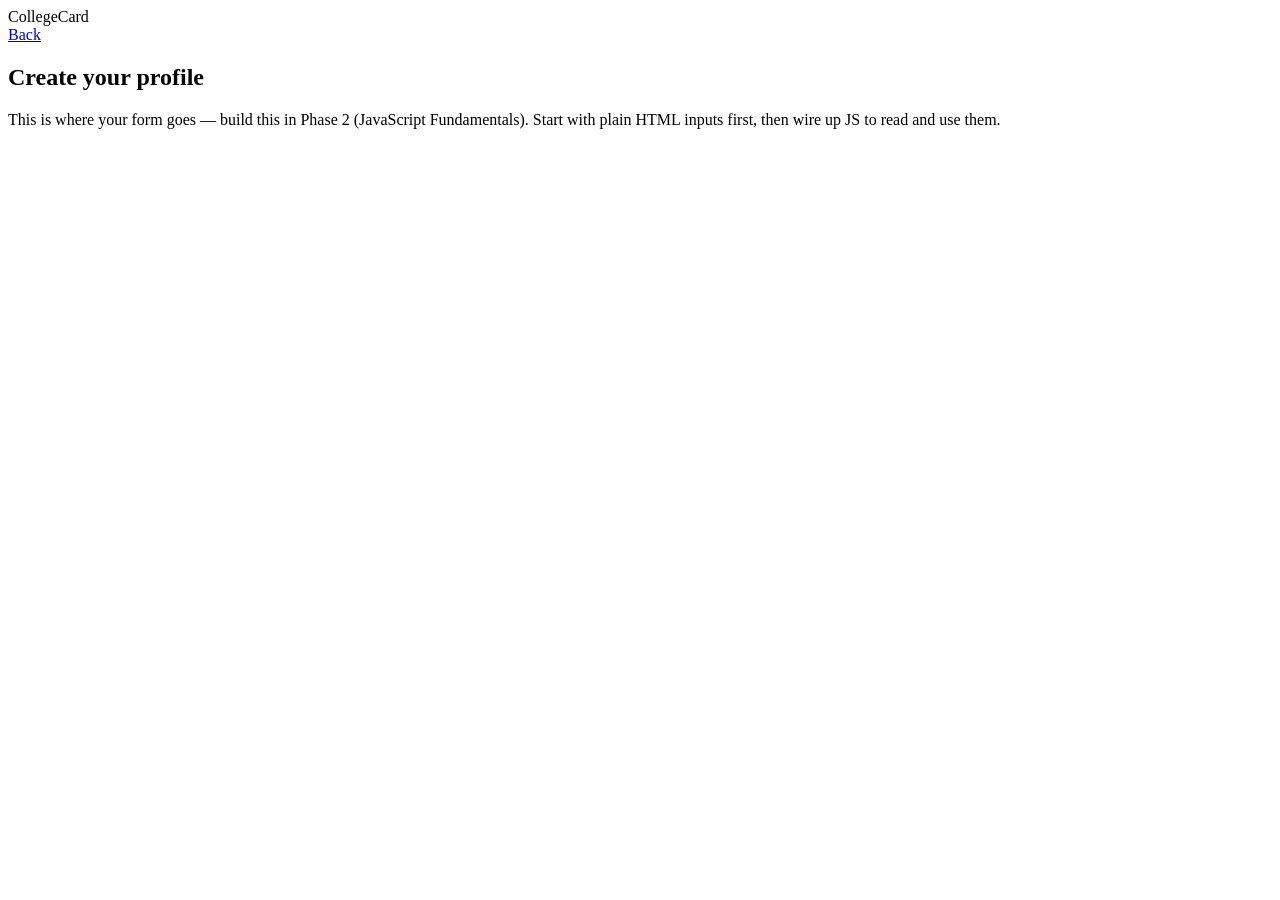
==== create-profile.html @ 87b01de0 "page for creating profile" ====
<!DOCTYPE html>
<html lang="en">
<head>
<meta charset="UTF-8">
<meta name="viewport" content="width=device-width, initial-scale=1.0">
<title>Create Profile — CollegeCard</title>
<link rel="preconnect" href="https://fonts.googleapis.com">
<link href="https://fonts.googleapis.com/css2?family=Space+Grotesk:wght@500;700&family=Inter:wght@400;500;600;700&display=swap" rel="stylesheet">
<link rel="stylesheet" href="css/style.css">
</head>
<body>

  <nav class="navbar">
    <div class="logo">College<span>Card</span></div>
    <a href="index.html" class="btn btn-secondary">Back</a>
  </nav>

  <section class="hero">
    <h1>Create your profile</h1>
    <p>This is where your form goes — build this in Phase 2 (JavaScript Fundamentals). Start with plain HTML inputs first, then wire up JS to read and use them.</p>
  </section>

  <!--
    TODO (Phase 2):
    - Add <form> with inputs: name, college, branch, year, bio, skills, github, linkedin, instagram
    - Add a submit button
    - In script.js: read values with querySelector, build a student object,
      log it to console first before doing anything else with it.
  -->

</body>
</html>
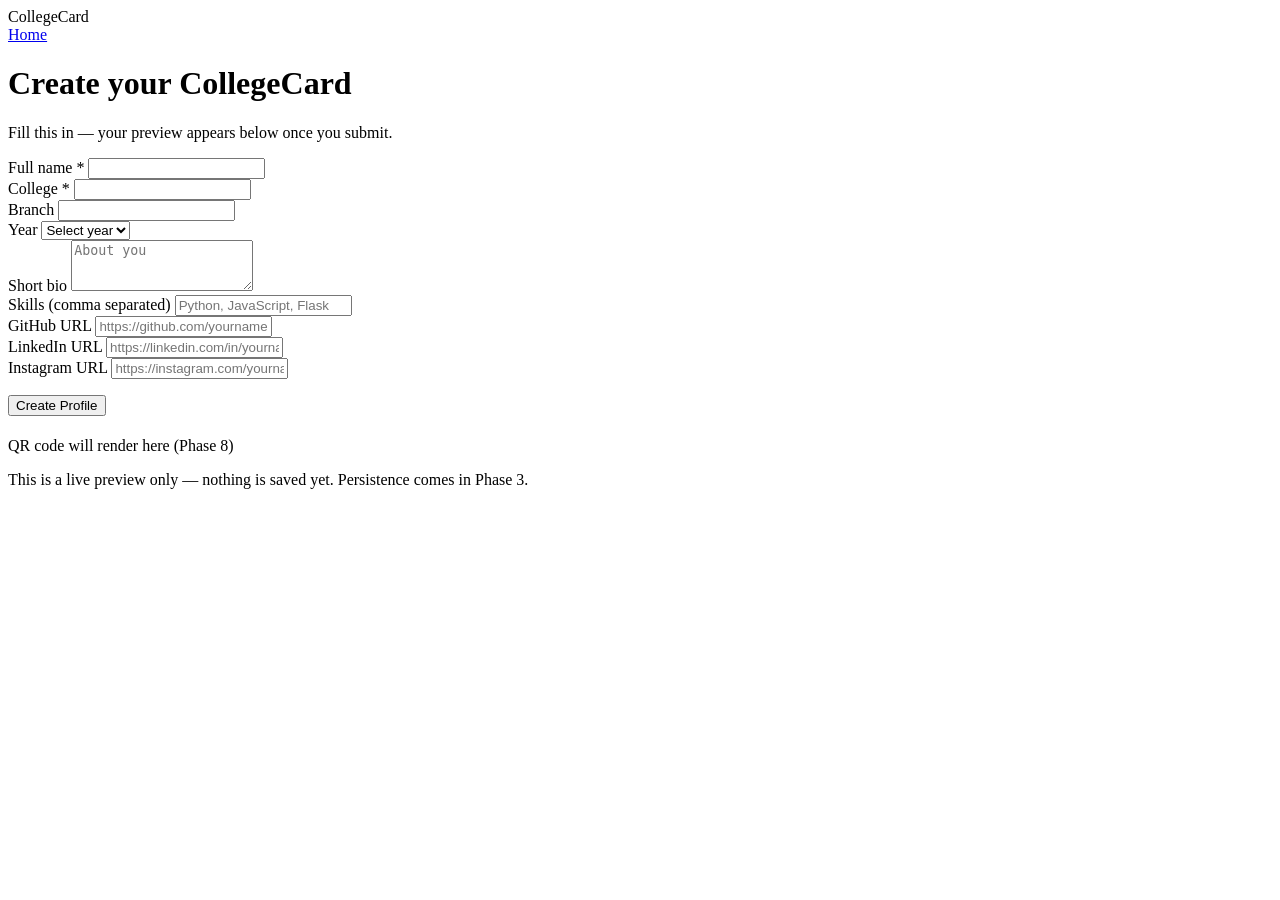
==== commit 0cbbee69: "Added create-profile  option" ====
--- a/create-profile.html
+++ b/create-profile.html
@@ -12,21 +12,99 @@
 
   <nav class="navbar">
     <div class="logo">College<span>Card</span></div>
-    <a href="index.html" class="btn btn-secondary">Back</a>
+    <a href="index.html" class="btn btn-secondary">Home</a>
   </nav>
 
-  <section class="hero">
-    <h1>Create your profile</h1>
-    <p>This is where your form goes — build this in Phase 2 (JavaScript Fundamentals). Start with plain HTML inputs first, then wire up JS to read and use them.</p>
-  </section>
+  <!-- ================= FORM ================= -->
+  <div class="form-wrap">
+    <div class="form-card">
+      <h1>Create your CollegeCard</h1>
+      <p class="form-subtitle">Fill this in — your preview appears below once you submit.</p>
 
-  <!--
-    TODO (Phase 2):
-    - Add <form> with inputs: name, college, branch, year, bio, skills, github, linkedin, instagram
-    - Add a submit button
-    - In script.js: read values with querySelector, build a student object,
-      log it to console first before doing anything else with it.
-  -->
+      <form id="profile-form" novalidate>
 
+        <div class="field">
+          <label for="name">Full name *</label>
+          <input type="text" id="name" required>
+        </div>
+
+        <div class="field">
+          <label for="college">College *</label>
+          <input type="text" id="college" required>
+        </div>
+
+        <div class="field">
+          <label for="branch">Branch</label>
+          <input type="text" id="branch">
+        </div>
+
+        <div class="field">
+          <label for="year">Year</label>
+          <select id="year">
+            <option value="">Select year</option>
+            <option value="1st Year">1st Year</option>
+            <option value="2nd Year">2nd Year</option>
+            <option value="3rd Year">3rd Year</option>
+            <option value="4th Year">4th Year</option>
+          </select>
+        </div>
+
+        <div class="field">
+          <label for="bio">Short bio</label>
+          <textarea id="bio" rows="3" placeholder="About you"></textarea>
+        </div>
+
+        <div class="field">
+          <label for="skills">Skills (comma separated)</label>
+          <input type="text" id="skills" placeholder="Python, JavaScript, Flask">
+        </div>
+
+        <div class="field">
+          <label for="github">GitHub URL</label>
+          <input type="url" id="github" placeholder="https://github.com/yourname">
+        </div>
+
+        <div class="field">
+          <label for="linkedin">LinkedIn URL</label>
+          <input type="url" id="linkedin" placeholder="https://linkedin.com/in/yourname">
+        </div>
+
+        <div class="field">
+          <label for="instagram">Instagram URL</label>
+          <input type="url" id="instagram" placeholder="https://instagram.com/yourname">
+        </div>
+
+        <p id="form-error" class="error-text"></p>
+
+        <button type="submit" class="btn btn-primary btn-block">Create Profile</button>
+      </form>
+    </div>
+  </div>
+
+  <!-- ================= LIVE PREVIEW ================= -->
+  <!-- Same markup/classes as profile.html so the preview matches the real page exactly -->
+  <div class="profile-wrap hidden" id="profile-preview">
+    <div class="profile-card">
+
+      <div class="profile-photo" id="preview-photo"></div>
+
+      <h1 id="preview-name"></h1>
+      <p class="profile-meta" id="preview-meta"></p>
+
+      <p class="profile-bio" id="preview-bio"></p>
+
+      <div class="skills" id="preview-skills"></div>
+
+      <div class="social-links" id="preview-social"></div>
+
+      <div class="qr-area">
+        QR code will render here (Phase 8)
+      </div>
+
+    </div>
+    <p class="preview-hint">This is a live preview only — nothing is saved yet. Persistence comes in Phase 3.</p>
+  </div>
+
+  <script src="js/script.js"></script>
 </body>
-</html>
+</html>
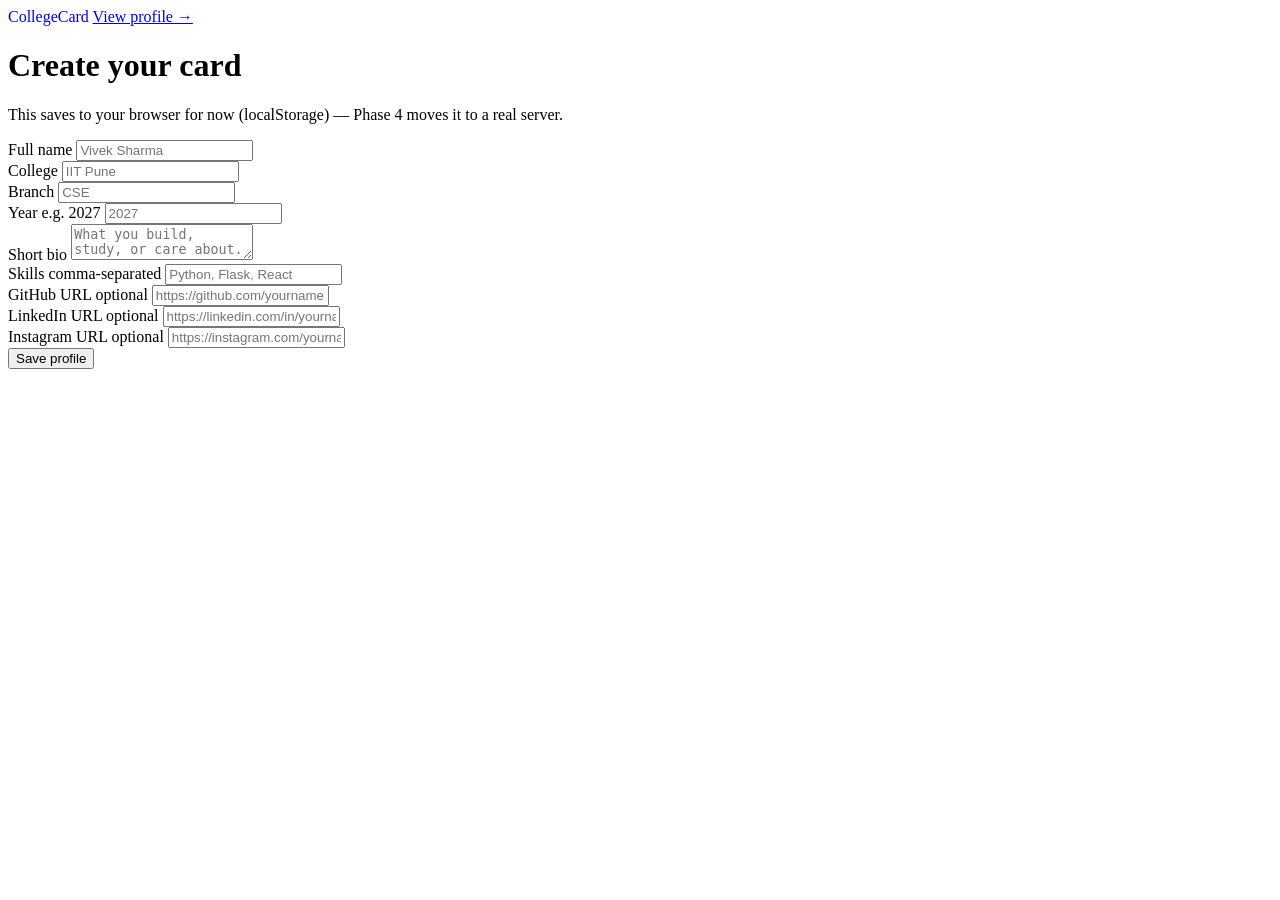
==== commit ea62337a: "Added a local storage this saves my card localy, later will add to server" ====
--- a/create-profile.html
+++ b/create-profile.html
@@ -2,109 +2,124 @@
 <html lang="en">
 <head>
 <meta charset="UTF-8">
-<meta name="viewport" content="width=device-width, initial-scale=1.0">
-<title>Create Profile — CollegeCard</title>
+<meta name="viewport" content="width=device-width, initial-scale=1">
+<title>Create your CollegeCard</title>
 <link rel="preconnect" href="https://fonts.googleapis.com">
-<link href="https://fonts.googleapis.com/css2?family=Space+Grotesk:wght@500;700&family=Inter:wght@400;500;600;700&display=swap" rel="stylesheet">
+<link href="https://fonts.googleapis.com/css2?family=Space+Grotesk:wght@500;700&family=Inter:wght@400;600&family=IBM+Plex+Mono:wght@400;500&display=swap" rel="stylesheet">
 <link rel="stylesheet" href="css/style.css">
 </head>
 <body>
+<div class="wrap">
 
-  <nav class="navbar">
-    <div class="logo">College<span>Card</span></div>
-    <a href="index.html" class="btn btn-secondary">Home</a>
-  </nav>
-
-  <!-- ================= FORM ================= -->
-  <div class="form-wrap">
-    <div class="form-card">
-      <h1>Create your CollegeCard</h1>
-      <p class="form-subtitle">Fill this in — your preview appears below once you submit.</p>
-
-      <form id="profile-form" novalidate>
-
-        <div class="field">
-          <label for="name">Full name *</label>
-          <input type="text" id="name" required>
-        </div>
-
-        <div class="field">
-          <label for="college">College *</label>
-          <input type="text" id="college" required>
-        </div>
-
-        <div class="field">
-          <label for="branch">Branch</label>
-          <input type="text" id="branch">
-        </div>
-
-        <div class="field">
-          <label for="year">Year</label>
-          <select id="year">
-            <option value="">Select year</option>
-            <option value="1st Year">1st Year</option>
-            <option value="2nd Year">2nd Year</option>
-            <option value="3rd Year">3rd Year</option>
-            <option value="4th Year">4th Year</option>
-          </select>
-        </div>
-
-        <div class="field">
-          <label for="bio">Short bio</label>
-          <textarea id="bio" rows="3" placeholder="About you"></textarea>
-        </div>
-
-        <div class="field">
-          <label for="skills">Skills (comma separated)</label>
-          <input type="text" id="skills" placeholder="Python, JavaScript, Flask">
-        </div>
-
-        <div class="field">
-          <label for="github">GitHub URL</label>
-          <input type="url" id="github" placeholder="https://github.com/yourname">
-        </div>
-
-        <div class="field">
-          <label for="linkedin">LinkedIn URL</label>
-          <input type="url" id="linkedin" placeholder="https://linkedin.com/in/yourname">
-        </div>
-
-        <div class="field">
-          <label for="instagram">Instagram URL</label>
-          <input type="url" id="instagram" placeholder="https://instagram.com/yourname">
-        </div>
-
-        <p id="form-error" class="error-text"></p>
-
-        <button type="submit" class="btn btn-primary btn-block">Create Profile</button>
-      </form>
-    </div>
+  <div class="topbar">
+    <a class="mark" href="index.html" style="text-decoration:none;">College<span>Card</span></a>
+    <a class="link" href="profile.html">View profile →</a>
   </div>
 
-  <!-- ================= LIVE PREVIEW ================= -->
-  <!-- Same markup/classes as profile.html so the preview matches the real page exactly -->
-  <div class="profile-wrap hidden" id="profile-preview">
-    <div class="profile-card">
+  <h1 class="page-title" id="formTitle">Create your card</h1>
+  <p class="page-sub">This saves to your browser for now (localStorage) — Phase 4 moves it to a real server.</p>
 
-      <div class="profile-photo" id="preview-photo"></div>
+  <form class="card-form" id="profileForm">
+    <div class="field">
+      <label for="name">Full name</label>
+      <input type="text" id="name" required placeholder="Vivek Sharma">
+    </div>
 
-      <h1 id="preview-name"></h1>
-      <p class="profile-meta" id="preview-meta"></p>
+    <div class="row-2">
+      <div class="field">
+        <label for="college">College</label>
+        <input type="text" id="college" required placeholder="IIT Pune">
+      </div>
+      <div class="field">
+        <label for="branch">Branch</label>
+        <input type="text" id="branch" required placeholder="CSE">
+      </div>
+    </div>
 
-      <p class="profile-bio" id="preview-bio"></p>
+    <div class="field">
+      <label for="year">Year <span class="hint">e.g. 2027</span></label>
+      <input type="text" id="year" required placeholder="2027">
+    </div>
 
-      <div class="skills" id="preview-skills"></div>
+    <div class="field">
+      <label for="bio">Short bio</label>
+      <textarea id="bio" maxlength="160" placeholder="What you build, study, or care about."></textarea>
+    </div>
 
-      <div class="social-links" id="preview-social"></div>
+    <div class="field">
+      <label for="skills">Skills <span class="hint">comma-separated</span></label>
+      <input type="text" id="skills" placeholder="Python, Flask, React">
+    </div>
 
-      <div class="qr-area">
-        QR code will render here (Phase 8)
-      </div>
+    <div class="field">
+      <label for="github">GitHub URL <span class="hint">optional</span></label>
+      <input type="url" id="github" placeholder="https://github.com/yourname">
+    </div>
 
+    <div class="field">
+      <label for="linkedin">LinkedIn URL <span class="hint">optional</span></label>
+      <input type="url" id="linkedin" placeholder="https://linkedin.com/in/yourname">
     </div>
-    <p class="preview-hint">This is a live preview only — nothing is saved yet. Persistence comes in Phase 3.</p>
-  </div>
 
-  <script src="js/script.js"></script>
+    <div class="field">
+      <label for="instagram">Instagram URL <span class="hint">optional</span></label>
+      <input type="url" id="instagram" placeholder="https://instagram.com/yourname">
+    </div>
+
+    <button type="submit" class="primary" id="submitBtn">Save profile</button>
+    <div class="save-status" id="saveStatus"></div>
+  </form>
+</div>
+
+<script src="js/script.js"></script>
+<script>
+  // Page-specific wiring for the create/edit form.
+  document.addEventListener('DOMContentLoaded', () => {
+    const existing = CollegeCard.load();
+    const form = document.getElementById('profileForm');
+    const status = document.getElementById('saveStatus');
+    const title = document.getElementById('formTitle');
+
+    // If a profile already exists, we're editing — prefill the form.
+    if (existing) {
+      title.textContent = 'Edit your card';
+      document.getElementById('submitBtn').textContent = 'Update profile';
+      document.getElementById('name').value = existing.name || '';
+      document.getElementById('college').value = existing.college || '';
+      document.getElementById('branch').value = existing.branch || '';
+      document.getElementById('year').value = existing.year || '';
+      document.getElementById('bio').value = existing.bio || '';
+      document.getElementById('skills').value = (existing.skills || []).join(', ');
+      document.getElementById('github').value = existing.github || '';
+      document.getElementById('linkedin').value = existing.linkedin || '';
+      document.getElementById('instagram').value = existing.instagram || '';
+    }
+
+    form.addEventListener('submit', (e) => {
+      e.preventDefault();
+
+      const profile = {
+        // keep the same id/createdAt across edits, otherwise mint new ones
+        id: existing ? existing.id : CollegeCard.makeId(),
+        createdAt: existing ? existing.createdAt : new Date().toISOString(),
+        name: document.getElementById('name').value.trim(),
+        college: document.getElementById('college').value.trim(),
+        branch: document.getElementById('branch').value.trim(),
+        year: document.getElementById('year').value.trim(),
+        bio: document.getElementById('bio').value.trim(),
+        skills: document.getElementById('skills').value
+                  .split(',').map(s => s.trim()).filter(Boolean),
+        github: document.getElementById('github').value.trim(),
+        linkedin: document.getElementById('linkedin').value.trim(),
+        instagram: document.getElementById('instagram').value.trim(),
+      };
+
+      CollegeCard.save(profile);
+
+      status.textContent = 'Saved. Redirecting to your profile…';
+      setTimeout(() => { window.location.href = 'profile.html'; }, 500);
+    });
+  });
+</script>
 </body>
 </html>
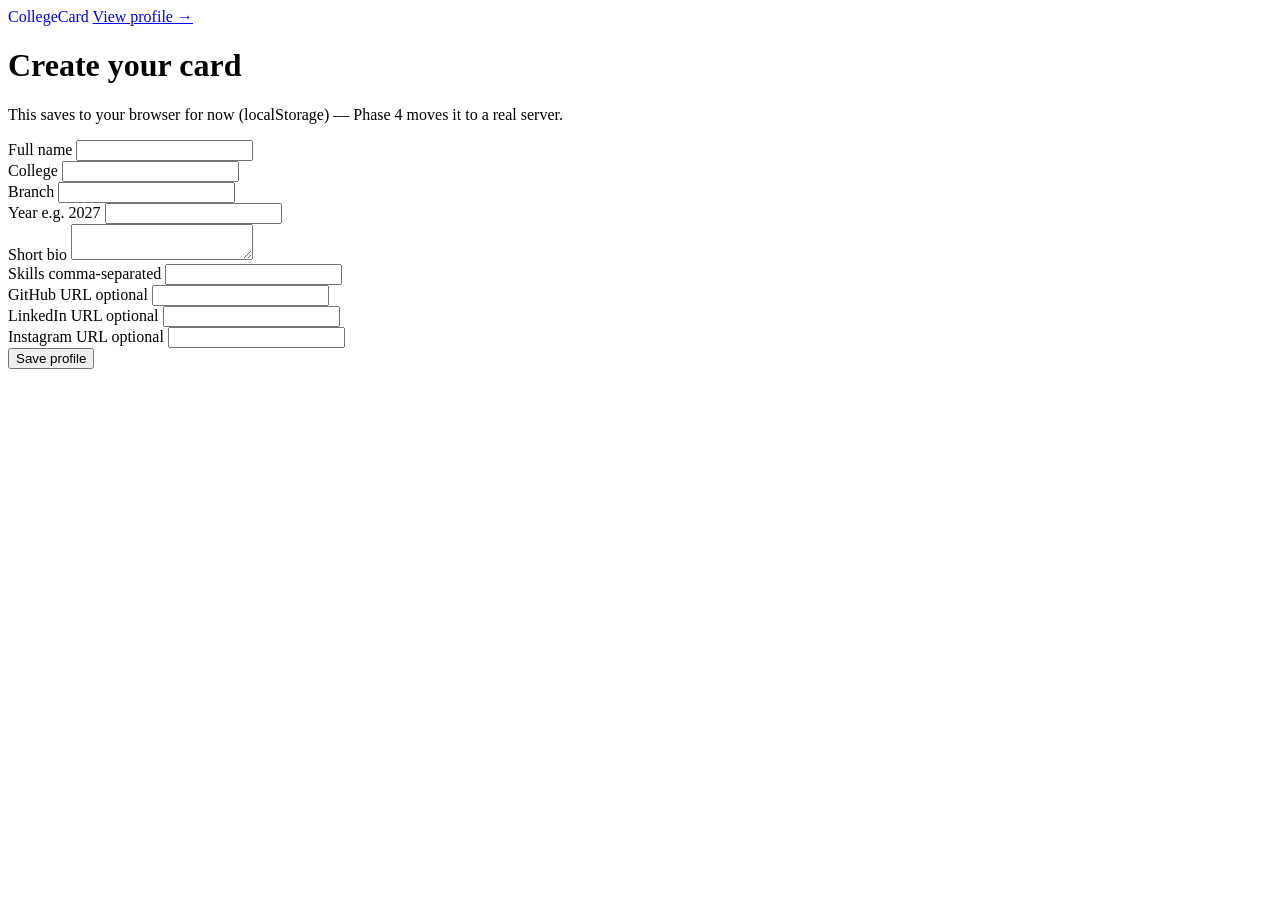
==== commit 91c6ca78: "Add files via upload" ====
--- a/create-profile.html
+++ b/create-profile.html
@@ -22,48 +22,48 @@
   <form class="card-form" id="profileForm">
     <div class="field">
       <label for="name">Full name</label>
-      <input type="text" id="name" required placeholder="Vivek Sharma">
+      <input type="text" id="name" required >
     </div>
 
     <div class="row-2">
       <div class="field">
         <label for="college">College</label>
-        <input type="text" id="college" required placeholder="IIT Pune">
+        <input type="text" id="college" required >
       </div>
       <div class="field">
         <label for="branch">Branch</label>
-        <input type="text" id="branch" required placeholder="CSE">
+        <input type="text" id="branch" required >
       </div>
     </div>
 
     <div class="field">
       <label for="year">Year <span class="hint">e.g. 2027</span></label>
-      <input type="text" id="year" required placeholder="2027">
+      <input type="text" id="year" required >
     </div>
 
     <div class="field">
       <label for="bio">Short bio</label>
-      <textarea id="bio" maxlength="160" placeholder="What you build, study, or care about."></textarea>
+      <textarea id="bio" maxlength="160"></textarea>
     </div>
 
     <div class="field">
       <label for="skills">Skills <span class="hint">comma-separated</span></label>
-      <input type="text" id="skills" placeholder="Python, Flask, React">
+      <input type="text" id="skills" >
     </div>
 
     <div class="field">
       <label for="github">GitHub URL <span class="hint">optional</span></label>
-      <input type="url" id="github" placeholder="https://github.com/yourname">
+      <input type="url" id="github" >
     </div>
 
     <div class="field">
       <label for="linkedin">LinkedIn URL <span class="hint">optional</span></label>
-      <input type="url" id="linkedin" placeholder="https://linkedin.com/in/yourname">
+      <input type="url" id="linkedin" >
     </div>
 
     <div class="field">
       <label for="instagram">Instagram URL <span class="hint">optional</span></label>
-      <input type="url" id="instagram" placeholder="https://instagram.com/yourname">
+      <input type="url" id="instagram" >
     </div>
 
     <button type="submit" class="primary" id="submitBtn">Save profile</button>
